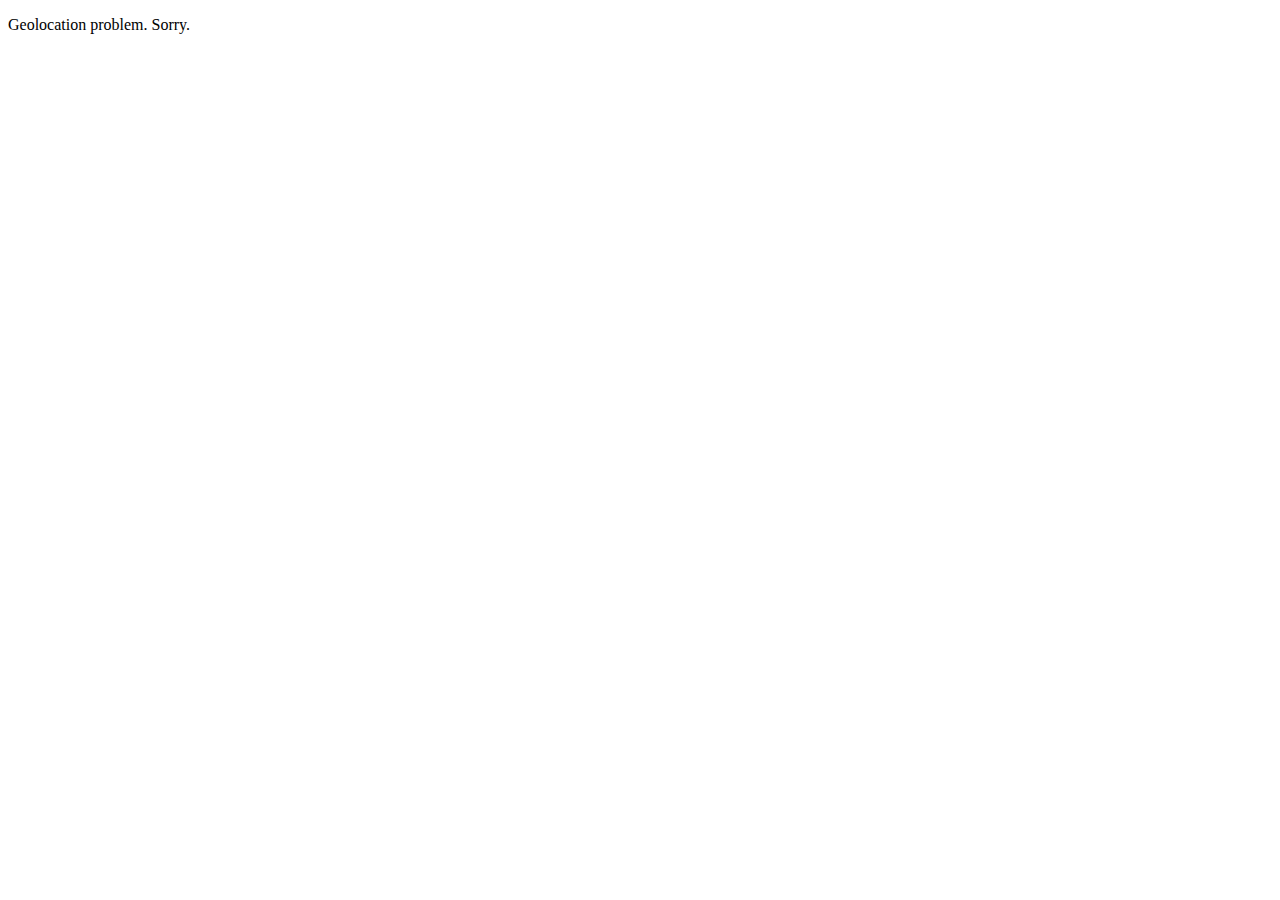
==== src/index.html @ 3e49bf16 "Copy over source code from local development" ====
<!doctype html>
    <head>
        <meta charset="utf-8" />
        <title>Geolocation POC</title>
        <link href="styles/main.css" rel="stylesheet" />
    </head>
    <body>
        <div id="loading">
            <p><span>Loading location...</span></p>
        </div>
        <div id="geolocation-info" class="hidden">
            <p><strong>Latitude: </strong><span id="lat-data"></span></p>
            <p><strong>Longitude: </strong><span id="long-data"></span></p>
            <p><strong>Elevation: </strong><span id="elev-data"></span></p>
            <p><a id="map-link" href="">View on map</a></p>
        </div>
        <div id="geolocation-unsupported" class="hidden">
            <p><span id="unsupported-reason">Location data unsupported.</span>  Sorry.</p>
        </div>
        <script src="scripts/main.js"></script>
    </body>
</html>
---- src/styles/main.css ----
div.visible {
    visibility: visible;
    display: block;
}

div.hidden {
    visibility: hidden;
    display: none;
}
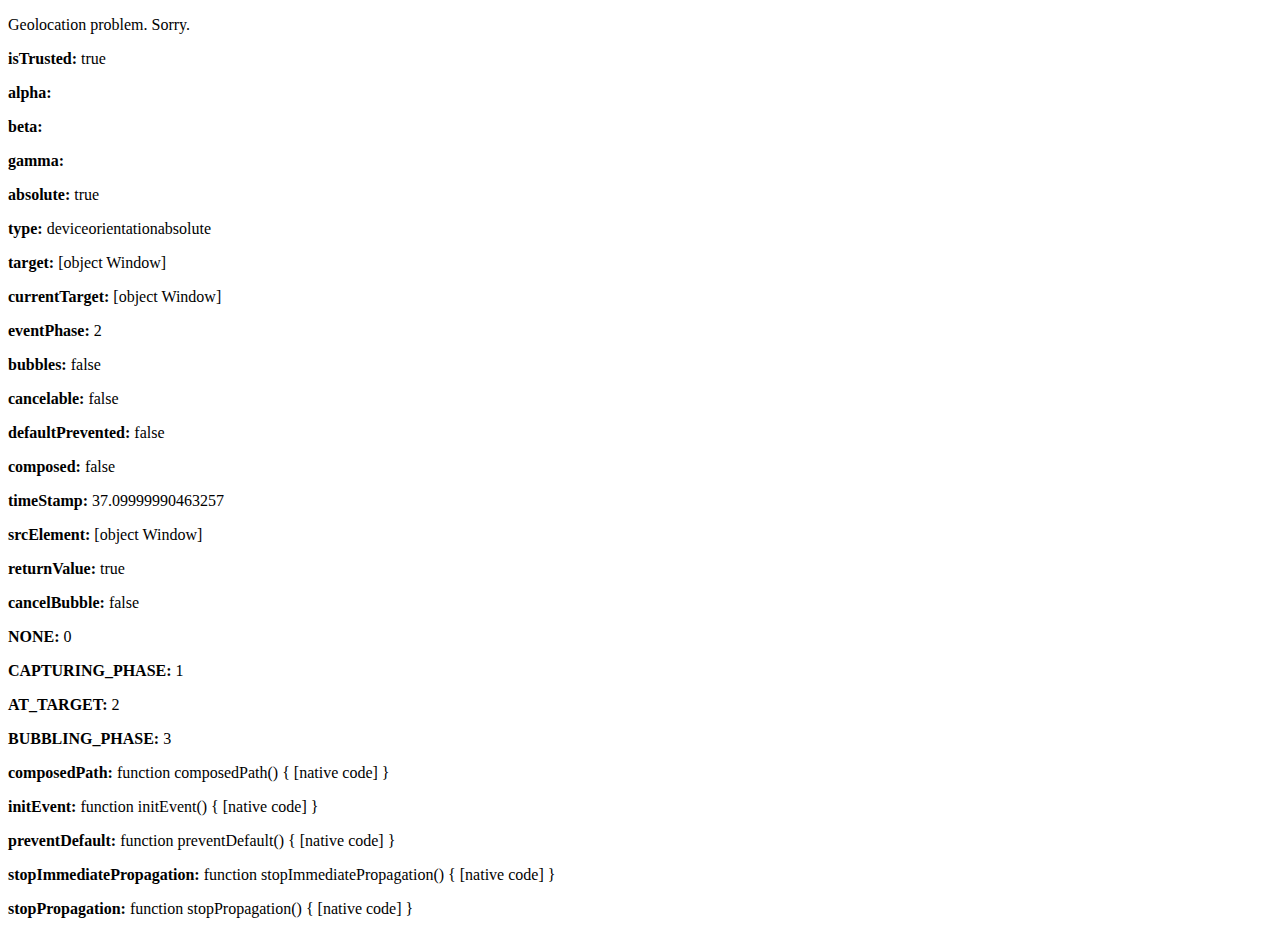
==== commit a4553606: "Fix hidden orientation info" ====
--- a/src/index.html
+++ b/src/index.html
@@ -9,14 +9,24 @@
             <p><span>Loading location...</span></p>
         </div>
         <div id="geolocation-info" class="hidden">
-            <p><strong>Latitude: </strong><span id="lat-data"></span></p>
-            <p><strong>Longitude: </strong><span id="long-data"></span></p>
-            <p><strong>Elevation: </strong><span id="elev-data"></span></p>
+            <div id="hard-coded-parameters" class="hidden">
+                <p><strong>Latitude: </strong><span id="lat-data"></span></p>
+                <p><strong>Longitude: </strong><span id="long-data"></span></p>
+                <p><strong>Elevation: </strong><span id="elev-data"></span></p>    
+            </div>
+            <div id="coords-display">
+
+            </div>
             <p><a id="map-link" href="">View on map</a></p>
         </div>
         <div id="geolocation-unsupported" class="hidden">
             <p><span id="unsupported-reason">Location data unsupported.</span>  Sorry.</p>
         </div>
+        <div id="orientation-info">
+            <div id="orientation-display">
+
+            </div>
+        </div>
         <script src="scripts/main.js"></script>
     </body>
 </html>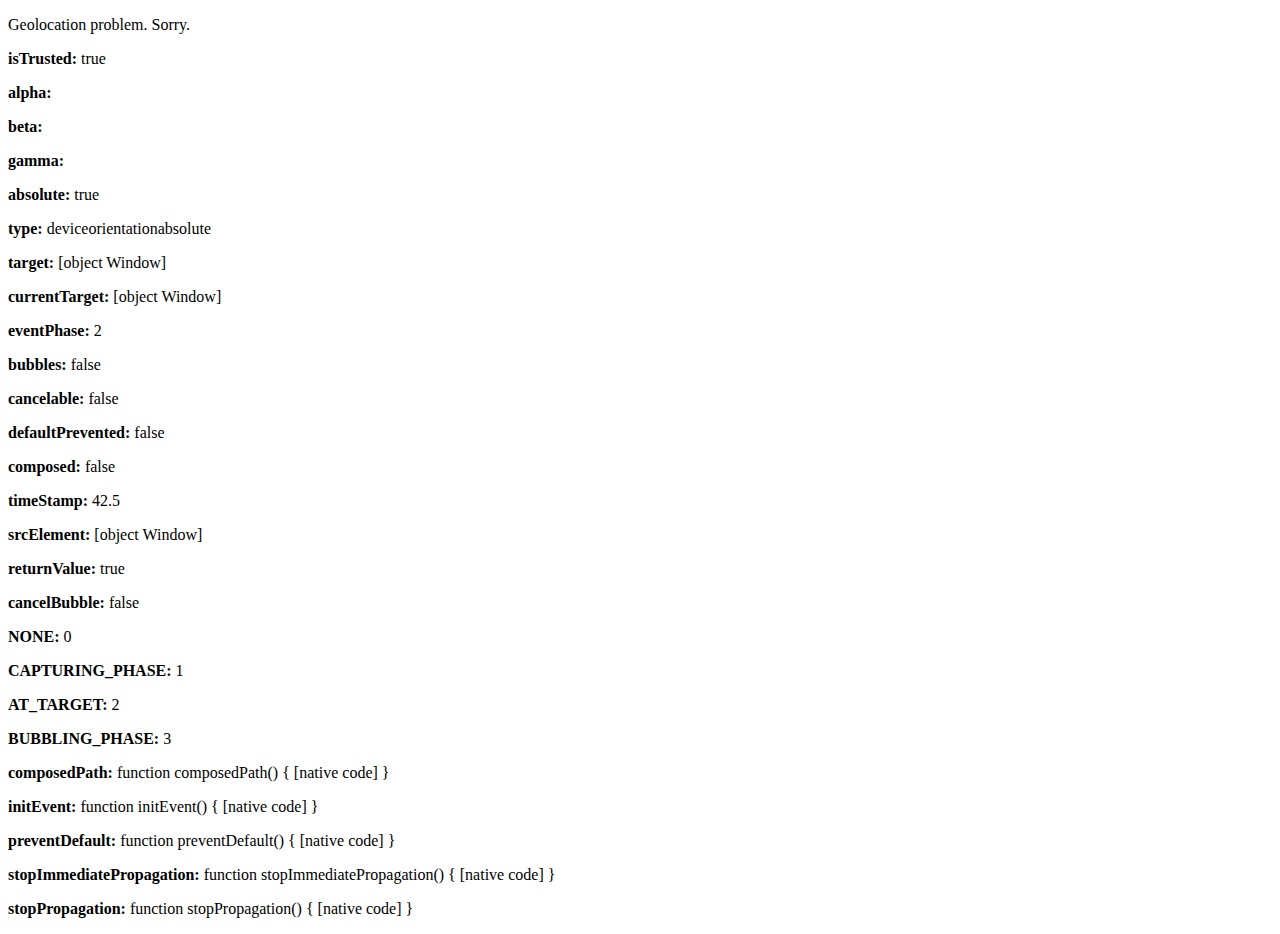
==== commit 74693029: "Remove hidden div" ====
--- a/src/index.html
+++ b/src/index.html
@@ -9,11 +9,6 @@
             <p><span>Loading location...</span></p>
         </div>
         <div id="geolocation-info" class="hidden">
-            <div id="hard-coded-parameters" class="hidden">
-                <p><strong>Latitude: </strong><span id="lat-data"></span></p>
-                <p><strong>Longitude: </strong><span id="long-data"></span></p>
-                <p><strong>Elevation: </strong><span id="elev-data"></span></p>    
-            </div>
             <div id="coords-display">
 
             </div>
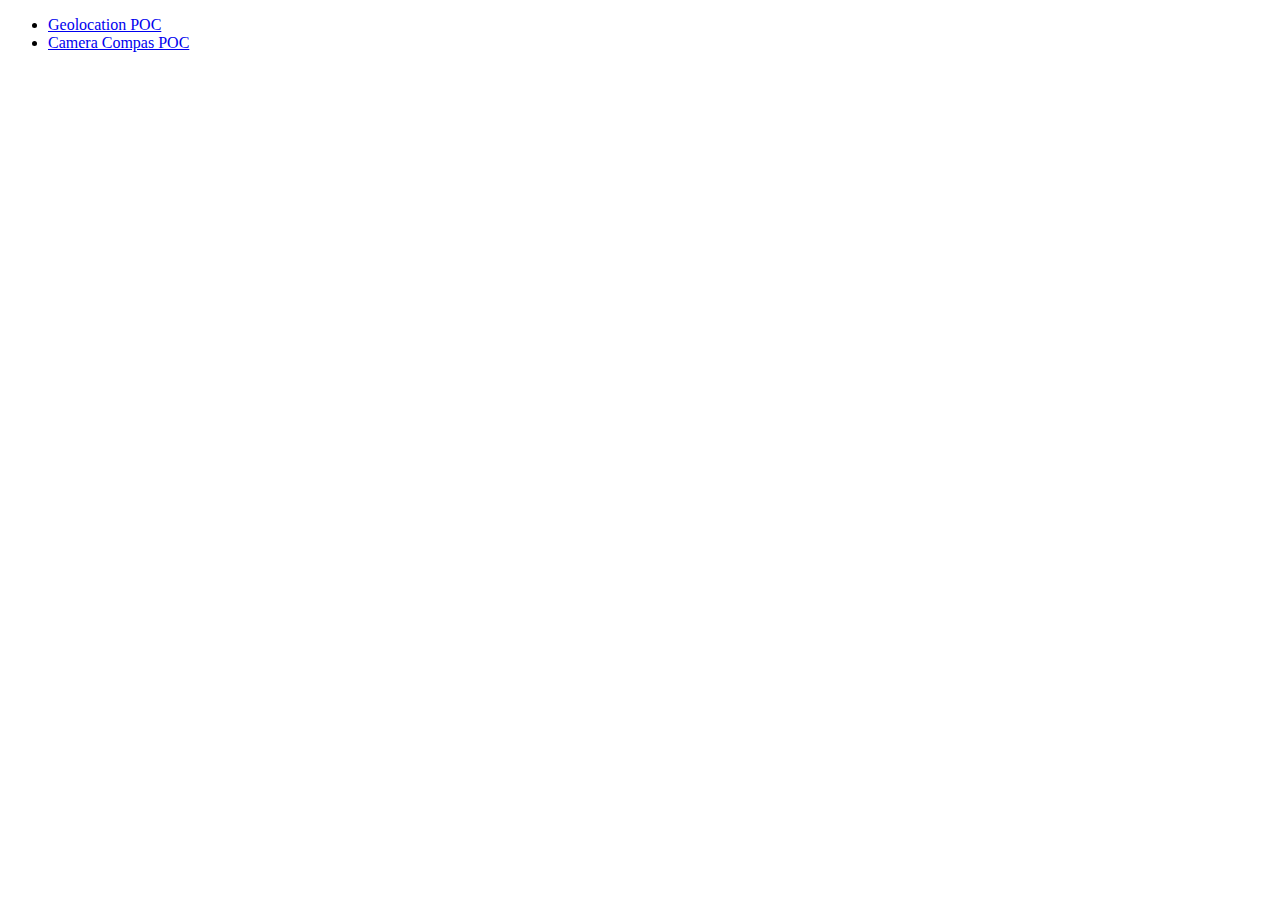
==== commit 2b30f4dd: "Reorganize site." ====
--- a/src/index.html
+++ b/src/index.html
@@ -5,23 +5,11 @@
         <link href="styles/main.css" rel="stylesheet" />
     </head>
     <body>
-        <div id="loading">
-            <p><span>Loading location...</span></p>
-        </div>
-        <div id="geolocation-info" class="hidden">
-            <div id="coords-display">
-
-            </div>
-            <p><a id="map-link" href="">View on map</a></p>
-        </div>
-        <div id="geolocation-unsupported" class="hidden">
-            <p><span id="unsupported-reason">Location data unsupported.</span>  Sorry.</p>
-        </div>
-        <div id="orientation-info">
-            <div id="orientation-display">
-
-            </div>
-        </div>
-        <script src="scripts/main.js"></script>
+        <nav>
+            <ul>
+                <li><a href="geolocation-poc.html">Geolocation POC</a></li>
+                <li><a href="camera-compass-poc.html">Camera Compas POC</a></li>
+            </ul>
+        </nav>
     </body>
 </html>